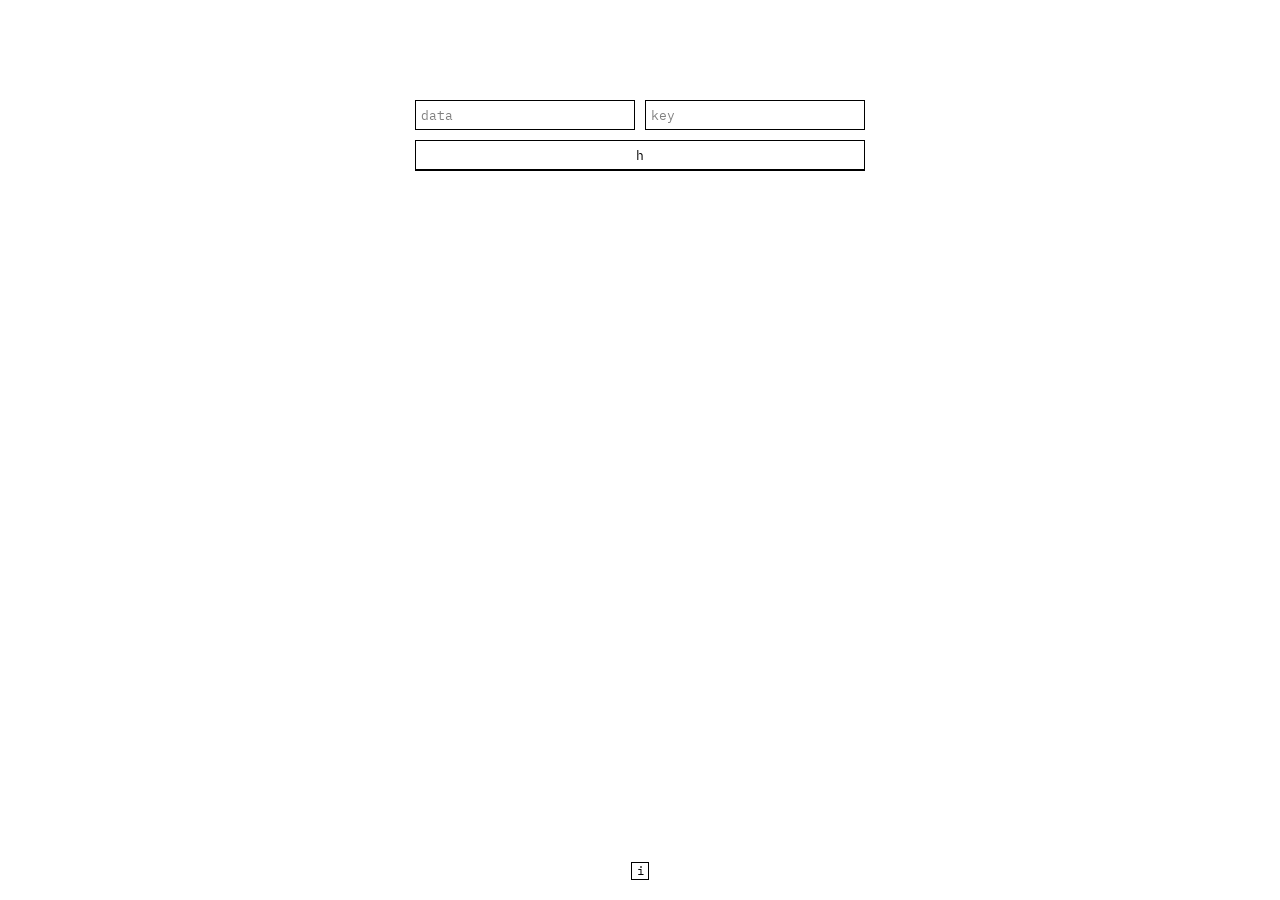
==== index.html @ 67a6ba3c "fix: add source to root folder" ====
<!DOCTYPE html>
<html lang="en">
<head>
	<meta charset="UTF-8">
	<meta name="viewport" content="width=device-width, initial-scale=1.0">

	<link rel="icon" href="./favicon.ico" type="image/x-icon">

	<link rel="preconnect" href="https://fonts.googleapis.com">
	<link rel="preconnect" href="https://fonts.gstatic.com" crossorigin>
	<link href="https://fonts.googleapis.com/css2?family=IBM+Plex+Mono&display=swap" rel="stylesheet">

	<link rel="stylesheet" href="./style.css">

	<title>h</title>
</head>
<body>
	<section id="in">
		<div>
			<input id="data" type="password" placeholder="data">
			<input id="key" type="password" placeholder="key">
		</div>
		<button onclick="h()">h</button>
	</section>
	<section id="out">
		<p></p>
	</section>
	<p id="info" title="base64(sha256({data}{key}))!1">i</p>

	<script>
		async function sha256(input) {
			const text_as_buffer = new TextEncoder().encode(input);
			const hash_buffer = await window.crypto.subtle.digest("SHA-256", text_as_buffer);
			const hash = btoa(String.fromCharCode(...new Uint8Array(hash_buffer)));
			return hash;
		}

		async function h(){
			data = document.getElementById("data").value
			key  = document.getElementById("key").value
			if (!data || !key){
				return ""
			}

			str = data + key
			h = await sha256(str)
			h = h + "!1"
			document.querySelector("#out p").innerText = h

			try {
				await navigator.clipboard.writeText(h);
			} catch (err) {
				alert('Failed to copy to clipboard ' + err);
			}
		}

	</script>

</body>
</html>
---- style.css ----
*{

	font-family: "IBM Plex Mono", serif;
	font-weight: 400;
	font-style: normal;

	box-sizing: border-box;
	margin: 0;
	padding: 0;
}


body{
	width: 450px;
	margin: 0 auto;
	margin-top: 100px;
}


section#in div {
	display: grid;
	grid-template-columns: 1fr 1fr;
	column-gap: 10px;
}


input{
	border: 1px solid black;
	padding: 5px;
}
input::placeholder{
	color: grey;
}
input:focus{
	outline: none;
}

button{
	margin-top: 10px;
	width: 100%;
	background-color: white;
	color: black;
	padding: 5px;
	border: 1px solid black;
	box-shadow: 0px 1px 0px black;
	outline: none;
}
button:hover{
	cursor: pointer;
	background-color: black;
	color: white;
}

button:active{
	border-bottom: 1px solid black;
	transform: translateY(1px);
}


section#out{
	margin-top: 20px;
}


#info{
	position: absolute;
	bottom: 20px;
	left: 50%; transform: translate(-50%);
	border: 1px solid black;
	color: black;
	cursor: help;
	width: 18px;height: 18px;
	font-size: 12px;
	text-align: center;
}
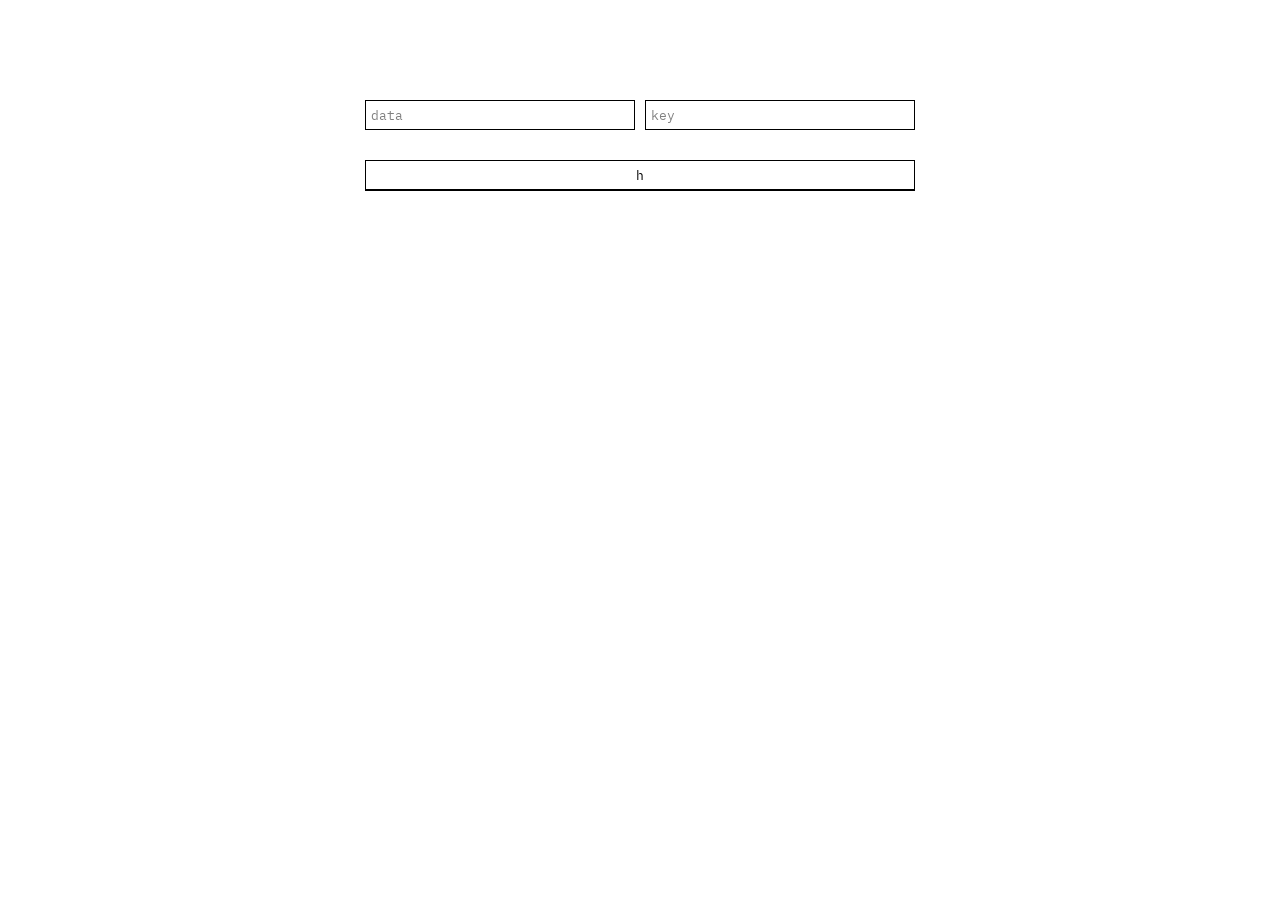
==== commit 25fb06a3: "fix + add info when 'copied' + media query for phone" ====
--- a/index.html
+++ b/index.html
@@ -23,9 +23,8 @@
 		<button onclick="h()">h</button>
 	</section>
 	<section id="out">
-		<p></p>
+		<p id="default"></p>
 	</section>
-	<p id="info" title="base64(sha256({data}{key}))!1">i</p>
 
 	<script>
 		async function sha256(input) {
@@ -43,17 +42,20 @@
 			}
 
 			str = data + key
-			h = await sha256(str)
-			h = h + "!1"
-			document.querySelector("#out p").innerText = h
+			hash = await sha256(str)
+			def  = hash + "!1"
+			document.querySelector("#default").innerText       = def
 
 			try {
-				await navigator.clipboard.writeText(h);
+				await navigator.clipboard.writeText(hash);
+				document.querySelector("button").innerText = "copied ✓"
+				setTimeout(() => {
+					document.querySelector("button").innerText = "h"
+				}, 1500);
 			} catch (err) {
 				alert('Failed to copy to clipboard ' + err);
 			}
 		}
-
 	</script>
 
 </body>
--- a/style.css
+++ b/style.css
@@ -11,7 +11,7 @@
 
 
 body{
-	width: 450px;
+	width: 550px;
 	margin: 0 auto;
 	margin-top: 100px;
 }
@@ -36,7 +36,7 @@
 }
 
 button{
-	margin-top: 10px;
+	margin-top: 30px;
 	width: 100%;
 	background-color: white;
 	color: black;
@@ -59,17 +59,17 @@
 
 section#out{
 	margin-top: 20px;
+	color: transparent;
 }
 
 
-#info{
-	position: absolute;
-	bottom: 20px;
-	left: 50%; transform: translate(-50%);
-	border: 1px solid black;
-	color: black;
-	cursor: help;
-	width: 18px;height: 18px;
-	font-size: 12px;
-	text-align: center;
+@media only screen and (max-width: 768px) {
+	body{
+		width: 80%;
+	}
+	section#in div{
+		display: grid;
+		grid-template-columns: none;
+		row-gap: 10px;
+	}
 }
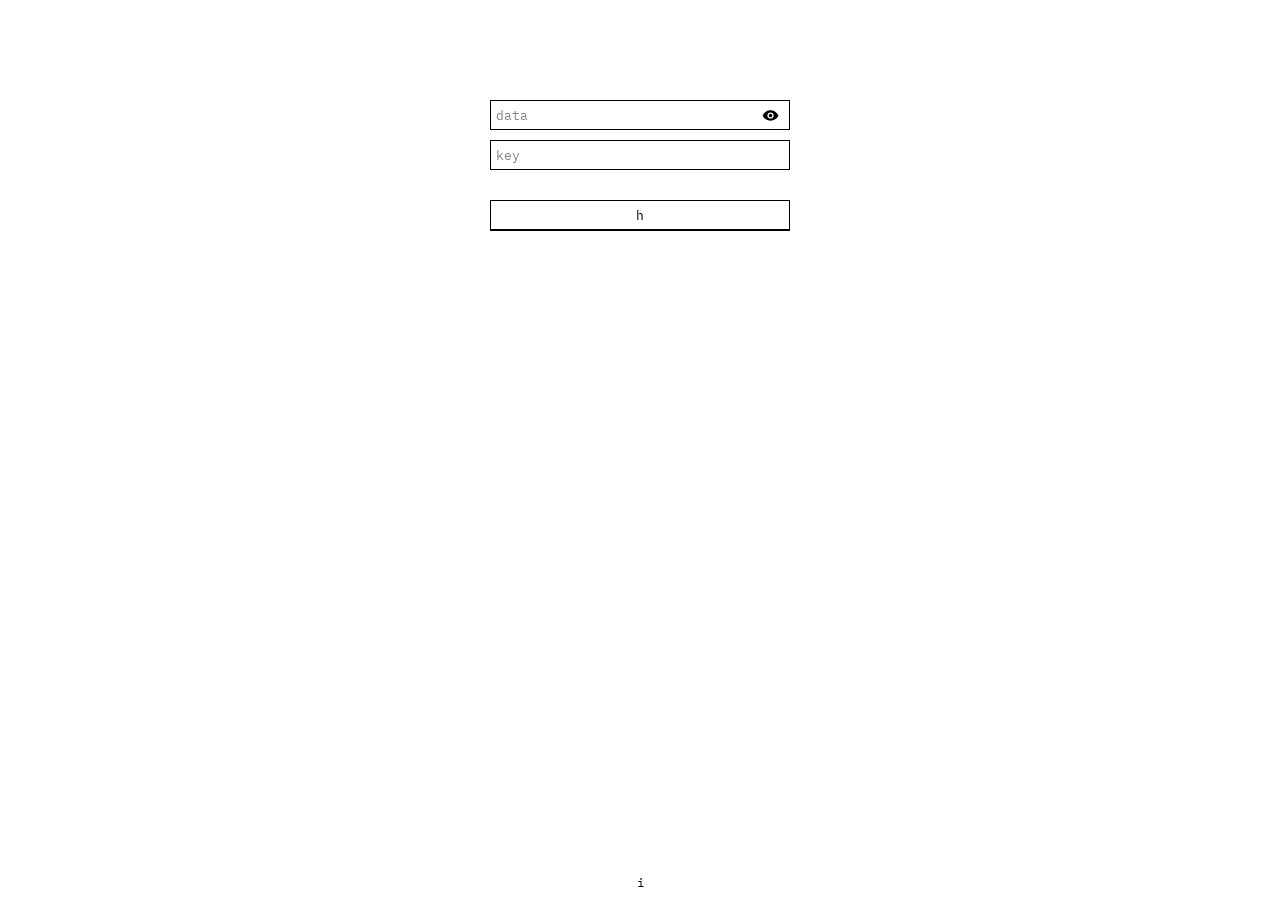
==== commit fb815423: "init" ====
--- a/index.html
+++ b/index.html
@@ -17,7 +17,10 @@
 <body>
 	<section id="in">
 		<div>
-			<input id="data" type="password" placeholder="data">
+			<div class="input-cont">
+				<input id="data" type="password" placeholder="data">
+				<svg onmouseover="display_data()" onmouseleave="hide_data()" id='eye' xmlns="http://www.w3.org/2000/svg" height="24px" viewBox="0 -960 960 960" width="24px" fill="#000000"><path d="M480.09-304.92q72.99 0 123.99-51.09t51-124.08q0-72.99-51.09-123.99t-124.08-51q-72.99 0-123.99 51.09t-51 124.08q0 72.99 51.09 123.99t124.08 51Zm-.21-77.08q-40.88 0-69.38-28.62-28.5-28.62-28.5-69.5 0-40.88 28.62-69.38 28.62-28.5 69.5-28.5 40.88 0 69.38 28.62 28.5 28.62 28.5 69.5 0 40.88-28.62 69.38-28.62 28.5-69.5 28.5Zm.17 200q-148.57 0-269.23-81.62Q90.16-345.23 33.54-480q56.62-134.77 177.22-216.38Q331.37-778 479.95-778q148.57 0 269.23 81.62Q869.84-614.77 926.46-480q-56.62 134.77-177.22 216.38Q628.63-182 480.05-182Z"/></svg>
+			</div>
 			<input id="key" type="password" placeholder="key">
 		</div>
 		<button onclick="h()">h</button>
@@ -25,26 +28,30 @@
 	<section id="out">
 		<p id="default"></p>
 	</section>
+	<footer>
+		<p title="base64_sha256('{data}{key}')[0:13] + '!1a'">i</p>
+	</footer>
 
 	<script>
-		async function sha256(input) {
-			const text_as_buffer = new TextEncoder().encode(input);
+
+		async function generate(payload){
+			const text_as_buffer = new TextEncoder().encode(payload);
 			const hash_buffer = await window.crypto.subtle.digest("SHA-256", text_as_buffer);
-			const hash = btoa(String.fromCharCode(...new Uint8Array(hash_buffer)));
-			return hash;
+			const hash = btoa(String.fromCharCode(...new Uint8Array(hash_buffer)))
+			const short_hash = hash.slice(0,13)
+			pwd = short_hash + "!1a" // make sure pwd ends with a letter, and contains a spe-char, number and letter
+			return pwd
 		}
 
 		async function h(){
 			data = document.getElementById("data").value
 			key  = document.getElementById("key").value
-			if (!data || !key){
-				return ""
-			}
+			if (!data || !key){ return "" }
 
-			str = data + key
-			hash = await sha256(str)
-			def  = hash + "!1"
-			document.querySelector("#default").innerText       = def
+			payload  = data + key
+			hash     = await generate(payload)
+
+			document.querySelector("#default").innerText = hash
 
 			try {
 				await navigator.clipboard.writeText(hash);
@@ -56,6 +63,13 @@
 				alert('Failed to copy to clipboard ' + err);
 			}
 		}
+
+		function display_data() {
+			document.getElementById('data').type = "text"
+		}
+		function hide_data() {
+			document.getElementById('data').type = "password"
+		}
 	</script>
 
 </body>
--- a/style.css
+++ b/style.css
@@ -11,17 +11,19 @@
 
 
 body{
-	width: 550px;
+	max-width: 300px;
+	width: 90%;
 	margin: 0 auto;
 	margin-top: 100px;
 }
 
 
-section#in div {
-	display: grid;
-	grid-template-columns: 1fr 1fr;
-	column-gap: 10px;
+section#in > div {
+	display: flex;
+	flex-direction: column;
 }
+
+
 
 
 input{
@@ -34,6 +36,9 @@
 input:focus{
 	outline: none;
 }
+
+
+
 
 button{
 	margin-top: 30px;
@@ -50,11 +55,12 @@
 	background-color: black;
 	color: white;
 }
-
 button:active{
 	border-bottom: 1px solid black;
 	transform: translateY(1px);
 }
+
+
 
 
 section#out{
@@ -63,13 +69,49 @@
 }
 
 
+
+
+footer{
+	font-size: 12px;
+	position: absolute;
+	bottom: 10px;
+	left: 50%;
+	transform: translateX(-50%);
+}
+
+
+
+
+
+.input-cont{
+	border: 1px solid black;
+	display: flex;
+	flex-direction: row;
+	align-items: center;
+	height: fit-content;
+	margin-bottom: 10px;
+}
+.input-cont svg{
+	width: fit-content;
+	margin-left: auto;
+	margin-right: 10px;
+	height: 17px;
+	width: 17px;
+}
+.input-cont input{
+	border: none;
+}
+
+
+
+
+
+
+
+
+
 @media only screen and (max-width: 768px) {
 	body{
 		width: 80%;
 	}
-	section#in div{
-		display: grid;
-		grid-template-columns: none;
-		row-gap: 10px;
-	}
-}+}
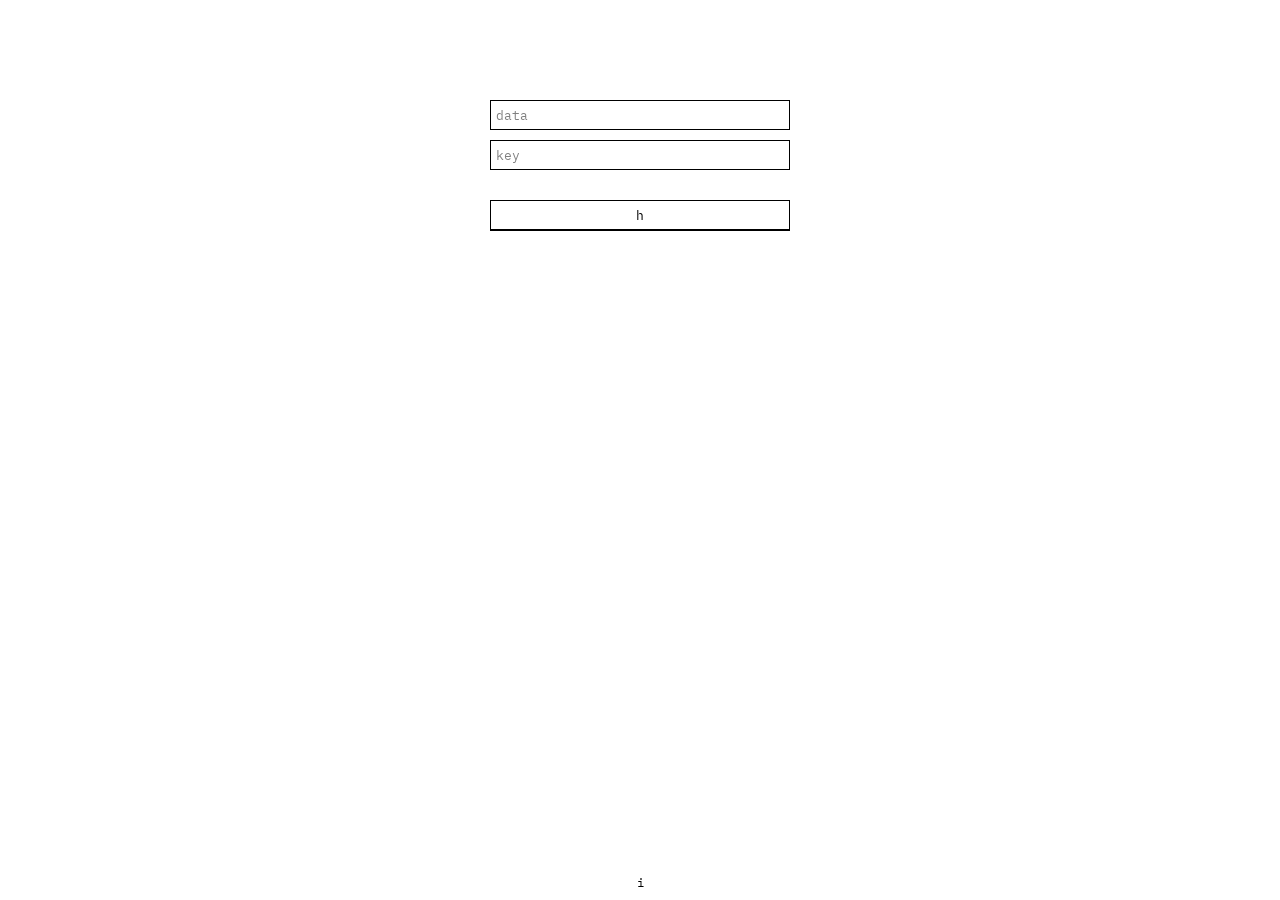
==== commit a45c8fe5: "feat: remove possibility to see data field in clear" ====
--- a/index.html
+++ b/index.html
@@ -19,7 +19,6 @@
 		<div>
 			<div class="input-cont">
 				<input id="data" type="password" placeholder="data">
-				<svg onmouseover="display_data()" onmouseleave="hide_data()" id='eye' xmlns="http://www.w3.org/2000/svg" height="24px" viewBox="0 -960 960 960" width="24px" fill="#000000"><path d="M480.09-304.92q72.99 0 123.99-51.09t51-124.08q0-72.99-51.09-123.99t-124.08-51q-72.99 0-123.99 51.09t-51 124.08q0 72.99 51.09 123.99t124.08 51Zm-.21-77.08q-40.88 0-69.38-28.62-28.5-28.62-28.5-69.5 0-40.88 28.62-69.38 28.62-28.5 69.5-28.5 40.88 0 69.38 28.62 28.5 28.62 28.5 69.5 0 40.88-28.62 69.38-28.62 28.5-69.5 28.5Zm.17 200q-148.57 0-269.23-81.62Q90.16-345.23 33.54-480q56.62-134.77 177.22-216.38Q331.37-778 479.95-778q148.57 0 269.23 81.62Q869.84-614.77 926.46-480q-56.62 134.77-177.22 216.38Q628.63-182 480.05-182Z"/></svg>
 			</div>
 			<input id="key" type="password" placeholder="key">
 		</div>
@@ -43,6 +42,8 @@
 			return pwd
 		}
 
+
+
 		async function h(){
 			data = document.getElementById("data").value
 			key  = document.getElementById("key").value
@@ -64,12 +65,6 @@
 			}
 		}
 
-		function display_data() {
-			document.getElementById('data').type = "text"
-		}
-		function hide_data() {
-			document.getElementById('data').type = "password"
-		}
 	</script>
 
 </body>
